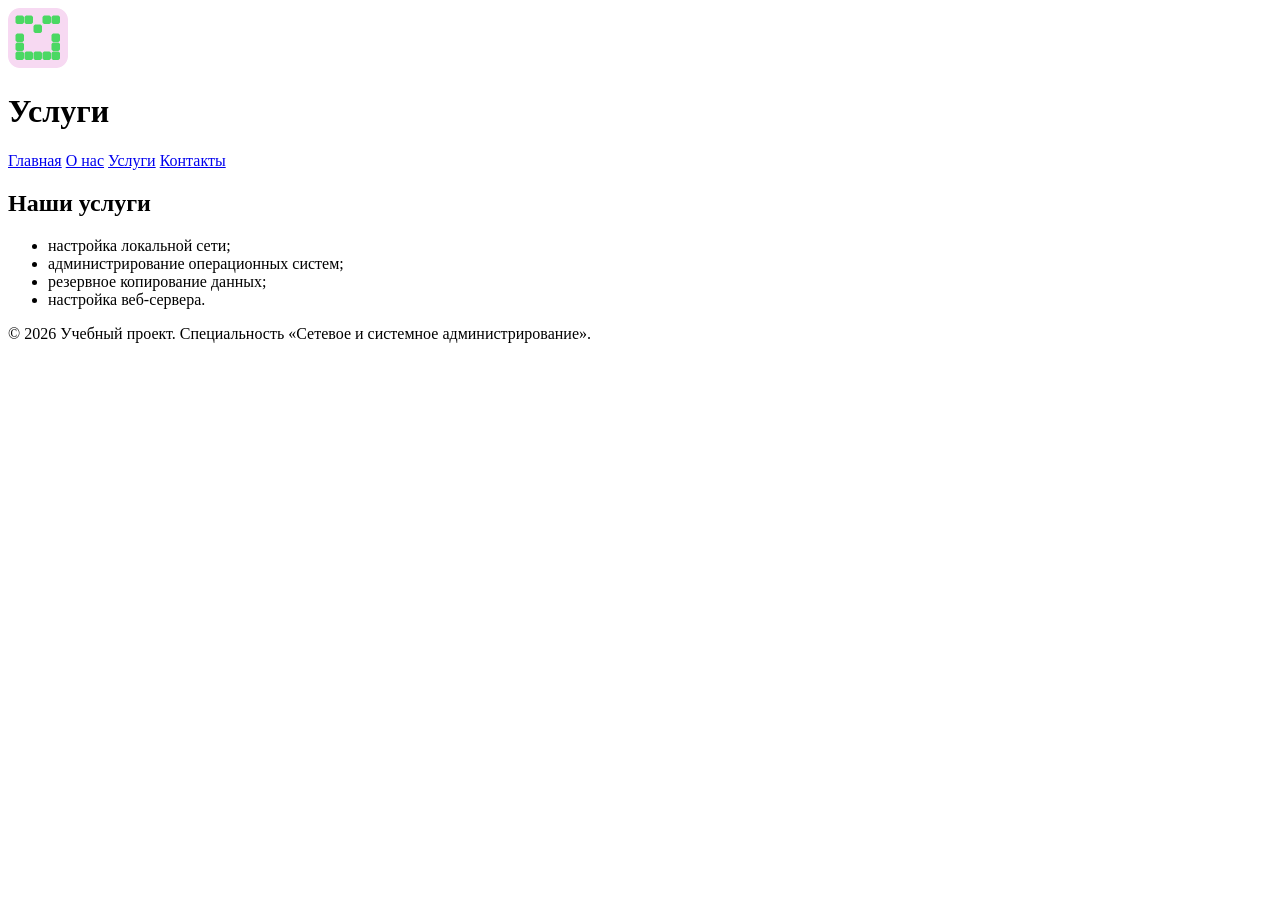
==== services.html @ 1581e959 "Add files via upload" ====
<!DOCTYPE html>
<html lang="ru">
<head>
    <meta charset="UTF-8">
    <meta name="viewport" content="width=device-width, initial-scale=1.0">
    <title>Услуги — Мой учебный сайт</title>
    <link rel="stylesheet" href="style.css">
</head>
<body>
    <header>
        <img src="logo.png" alt="Логотип" width="60">
        <h1>Услуги</h1>
    </header>
    <nav>
        <a href="index.html">Главная</a>
        <a href="about.html">О нас</a>
        <a href="services.html" class="active">Услуги</a>
        <a href="contacts.html">Контакты</a>
    </nav>
    <main>
        <h2>Наши услуги</h2>
        <ul>
            <li>настройка локальной сети;</li>
            <li>администрирование операционных систем;</li>
            <li>резервное копирование данных;</li>
            <li>настройка веб-сервера.</li>
        </ul>
    </main>
    <footer>
        <p>&copy; 2026 Учебный проект. Специальность «Сетевое и системное администрирование».</p>
    </footer>
</body>
</html>
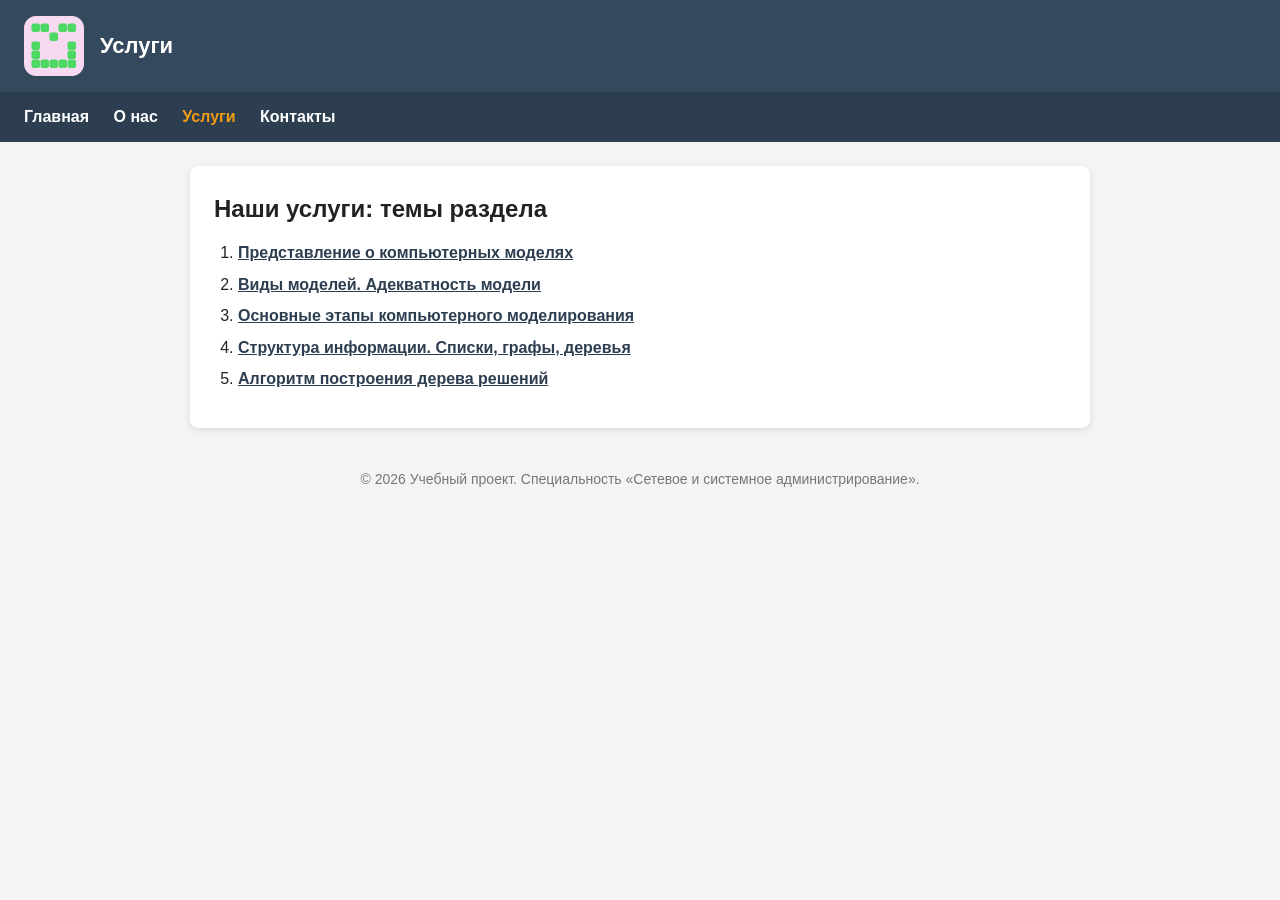
==== commit 1a2ecd1d: "Add files via upload" ====
--- a/services.html
+++ b/services.html
@@ -18,13 +18,14 @@
         <a href="contacts.html">Контакты</a>
     </nav>
     <main>
-        <h2>Наши услуги</h2>
-        <ul>
-            <li>настройка локальной сети;</li>
-            <li>администрирование операционных систем;</li>
-            <li>резервное копирование данных;</li>
-            <li>настройка веб-сервера.</li>
-        </ul>
+        <h2>Наши услуги: темы раздела</h2>
+        <ol>
+            <li><a href="topic1.html">Представление о компьютерных моделях</a></li>
+            <li><a href="topic2.html">Виды моделей. Адекватность модели</a></li>
+            <li><a href="topic3.html">Основные этапы компьютерного моделирования</a></li>
+            <li><a href="topic4.html">Структура информации. Списки, графы, деревья</a></li>
+            <li><a href="topic5.html">Алгоритм построения дерева решений</a></li>
+        </ol>
     </main>
     <footer>
         <p>&copy; 2026 Учебный проект. Специальность «Сетевое и системное администрирование».</p>
--- a/style.css
+++ b/style.css
@@ -0,0 +1,92 @@
+* {
+    margin: 0;
+    padding: 0;
+    box-sizing: border-box;
+}
+body {
+    font-family: Arial, Helvetica, sans-serif;
+    line-height: 1.6;
+    color: #222;
+    background: #f4f4f4;
+}
+header {
+    background: #34495e;
+    color: #fff;
+    padding: 16px 24px;
+    display: flex;
+    align-items: center;
+    gap: 16px;
+}
+header h1 { font-size: 22px; }
+nav {
+    background: #2c3e50;
+    padding: 12px 24px;
+}
+nav a {
+    color: #fff;
+    text-decoration: none;
+    margin-right: 20px;
+    font-weight: bold;
+}
+nav a:hover {
+    color: #f39c12;
+    text-decoration: underline;
+}
+nav a.active { color: #f39c12; }
+main {
+    max-width: 900px;
+    margin: 24px auto;
+    padding: 24px;
+    background: #fff;
+    border-radius: 8px;
+    box-shadow: 0 2px 6px rgba(0,0,0,0.1);
+}
+main h2 { margin-bottom: 12px; }
+main h3 { margin: 24px 0 12px; }
+main p { margin-bottom: 12px; }
+main ul, main ol { margin: 0 0 12px 24px; }
+main li { margin-bottom: 6px; }
+table {
+    border-collapse: collapse;
+    width: 100%;
+    margin: 16px 0;
+}
+table th, table td {
+    border: 1px solid #ccc;
+    padding: 8px 12px;
+    text-align: left;
+}
+table th { background: #ecf0f1; }
+table tr:nth-child(even) { background: #fafafa; }
+input, textarea {
+    padding: 6px 8px;
+    border: 1px solid #bbb;
+    border-radius: 4px;
+    font-family: inherit;
+    max-width: 100%;
+}
+button {
+    padding: 8px 16px;
+    background: #2c3e50;
+    color: #fff;
+    border: none;
+    border-radius: 4px;
+    cursor: pointer;
+}
+button:hover { background: #34495e; }
+footer {
+    text-align: center;
+    padding: 16px;
+    color: #777;
+    font-size: 14px;
+}
+@media (max-width: 600px) {
+    main { margin: 12px; padding: 16px; }
+    nav a { display: inline-block; margin-bottom: 4px; }
+}
+main li a { color: #2c3e50; font-weight: bold; }
+main li a:hover { color: #f39c12; }
+main ol { margin-left: 24px; }
+.pager { display: flex; justify-content: space-between; gap: 12px; margin-top: 24px; padding-top: 16px; border-top: 1px solid #ddd; }
+.pager a { color: #2c3e50; font-weight: bold; text-decoration: none; }
+.pager a:hover { color: #f39c12; }
